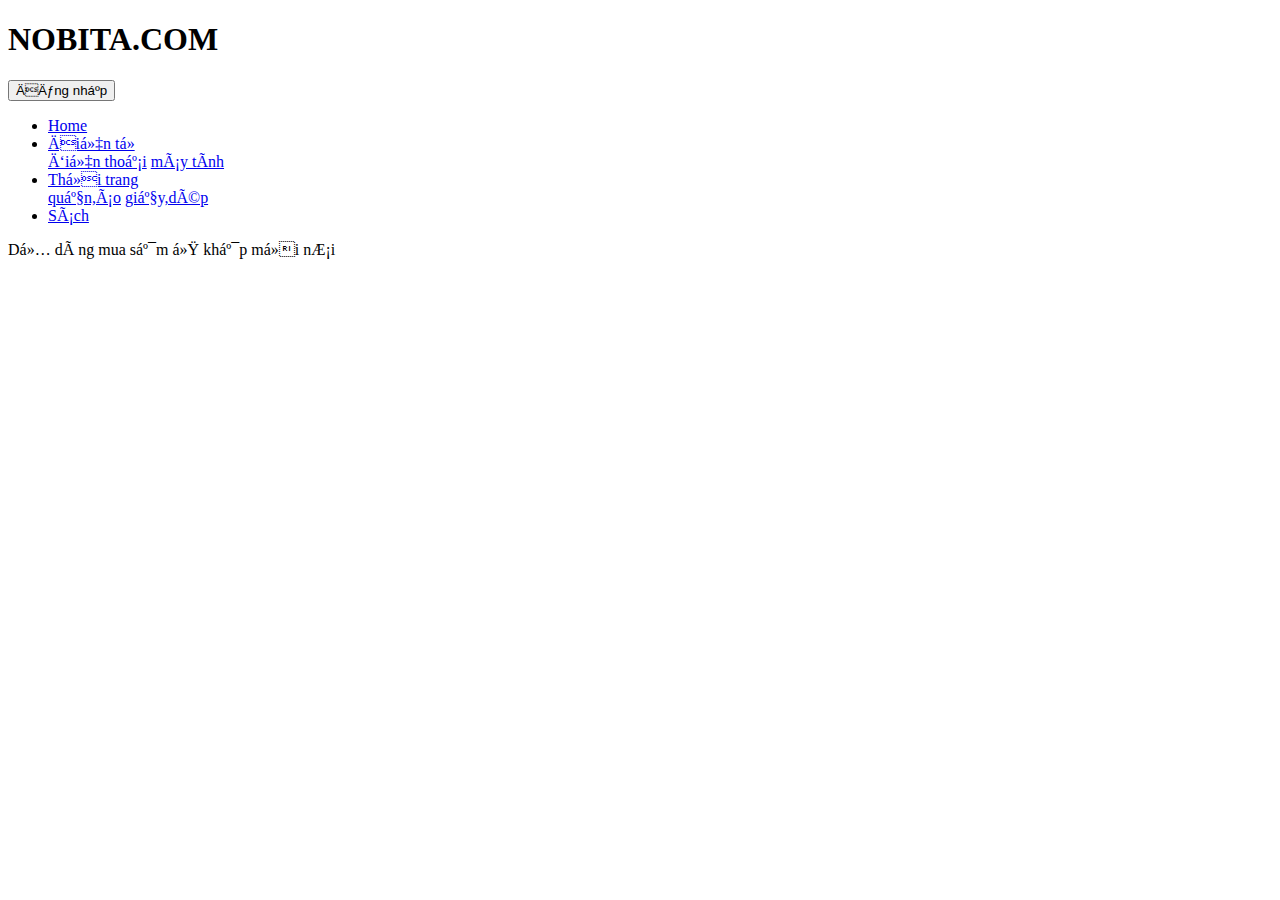
==== index.html @ 10eb5678 "khoi tao" ====
<!DOCTYPE html>
<html>
    <head>
        <title> bài tập thiết kế website</title>
        <meta charset="utf-88">
        <link rel="stylesheet" href="C:\Users\PC\Documents\btlwebcss.css">
    </head>
    <body>
        <section class="web">
            <h1>NOBITA.COM</h1>
            <div class="button">
                <button src="button">Đăng nhập</button>
            </div>
        <div class="links">
            <ul>
                <li><a href="#">Home</a></li>
                <li class="link1"><a href="C:/Users/PC/web/dientu.html">Điện tử </a>
                <div class="links1">
                    <a href="C:/Users/PC/Documents/dienthoai.html">điện thoại</a>
                    <a href="C:/Users/PC/Documents/maytinh.html">máy tính</a>
                </div></li>
                <li class="link1"><a href="#">Thời trang </a>
                <div class="links1">
                    <a href="#">quần,áo</a>
                    <a href="#">giầy,dép</a>
                </div></li>
                <li class="link1"><a href="#">Sách</a>
            </ul>
        </div>
        </section>
        <p>Dễ dàng mua sắm ở khắp mọi nơi</p>
    </body>
</html>
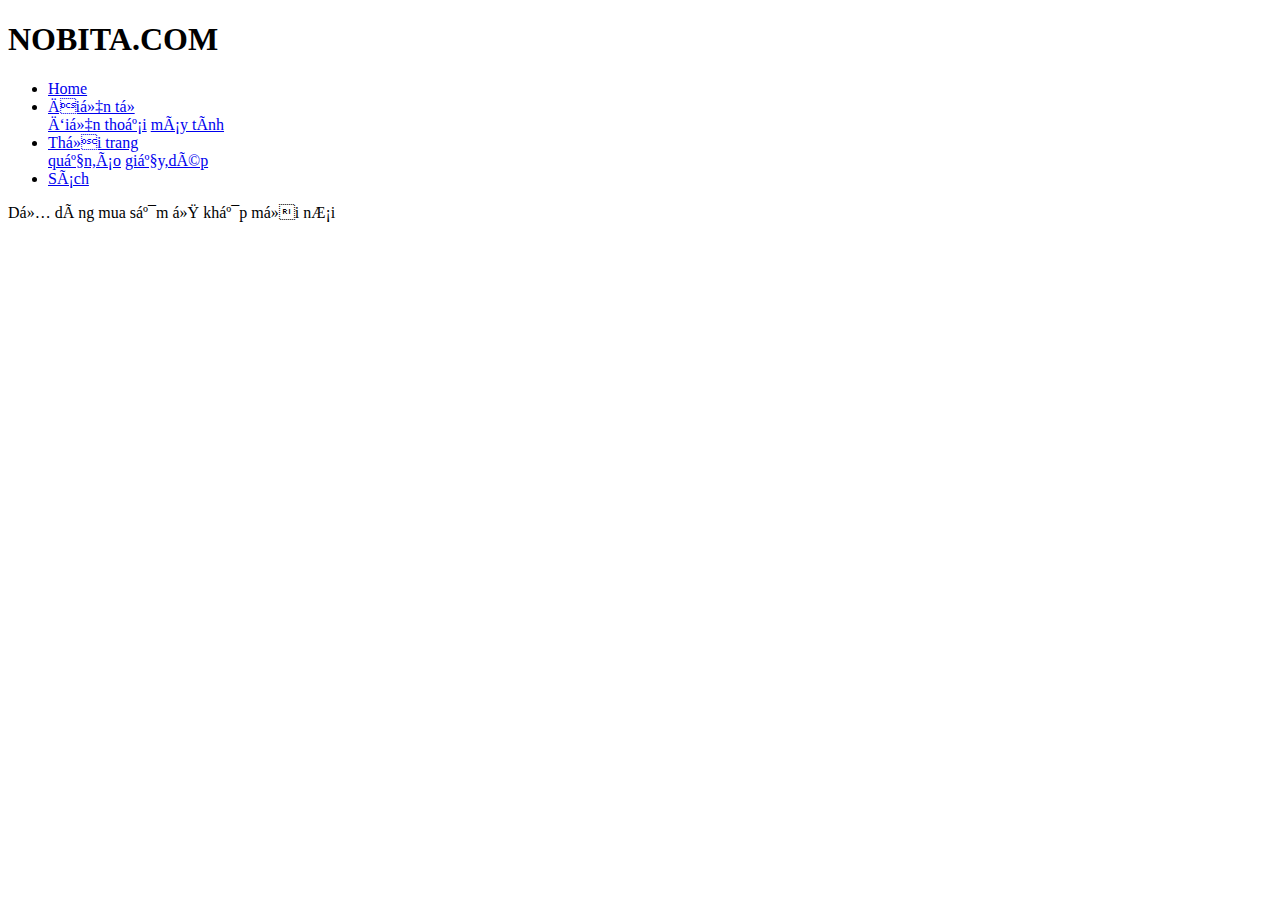
==== commit 7edbe2df: "push" ====
--- a/index.html
+++ b/index.html
@@ -3,31 +3,41 @@
     <head>
         <title> bài tập thiết kế website</title>
         <meta charset="utf-88">
-        <link rel="stylesheet" href="C:\Users\PC\Documents\btlwebcss.css">
+        <link rel="stylesheet" href="C:\Users\PC\1821050679\btlindex.css">
     </head>
     <body>
         <section class="web">
             <h1>NOBITA.COM</h1>
-            <div class="button">
-                <button src="button">Đăng nhập</button>
-            </div>
         <div class="links">
             <ul>
                 <li><a href="#">Home</a></li>
-                <li class="link1"><a href="C:/Users/PC/web/dientu.html">Điện tử </a>
+                <li class="link1"><a href="C:/Users/PC/1821050679/dientu.html">Điện tử </a>
                 <div class="links1">
-                    <a href="C:/Users/PC/Documents/dienthoai.html">điện thoại</a>
-                    <a href="C:/Users/PC/Documents/maytinh.html">máy tính</a>
+                    <a href="C:/Users/PC/1821050679/dienthoai.html">điện thoại</a>
+                    <a href="C:/Users/PC/1821050679/maytinh.html">máy tính</a>
                 </div></li>
-                <li class="link1"><a href="#">Thời trang </a>
+                <li class="link1"><a href="C:/Users/PC/1821050679/thoitrang.html">Thời trang </a>
                 <div class="links1">
-                    <a href="#">quần,áo</a>
-                    <a href="#">giầy,dép</a>
+                    <a href="C:/Users/PC/1821050679/quanao.html">quần,áo</a>
+                    <a href="C:/Users/PC/1821050679/giaydep.html">giầy,dép</a>
                 </div></li>
-                <li class="link1"><a href="#">Sách</a>
+                <li class="link1"><a href="C:/Users/PC/1821050679/sach.html">Sách</a>
             </ul>
         </div>
         </section>
+        <section id="Home" class="hideable-section">
         <p>Dễ dàng mua sắm ở khắp mọi nơi</p>
+        </section>
+        <script>
+            $(function(){
+                $('section div ul li a').click(function() {
+                    var $section =$('#'+$(this).data('section'));
+                    if(!$section.is('!:visible')){
+                        $('.hideable-section').hide();
+                        $section.fadeIn();
+                    }
+                });
+            });
+        </script>
     </body>
 </html>